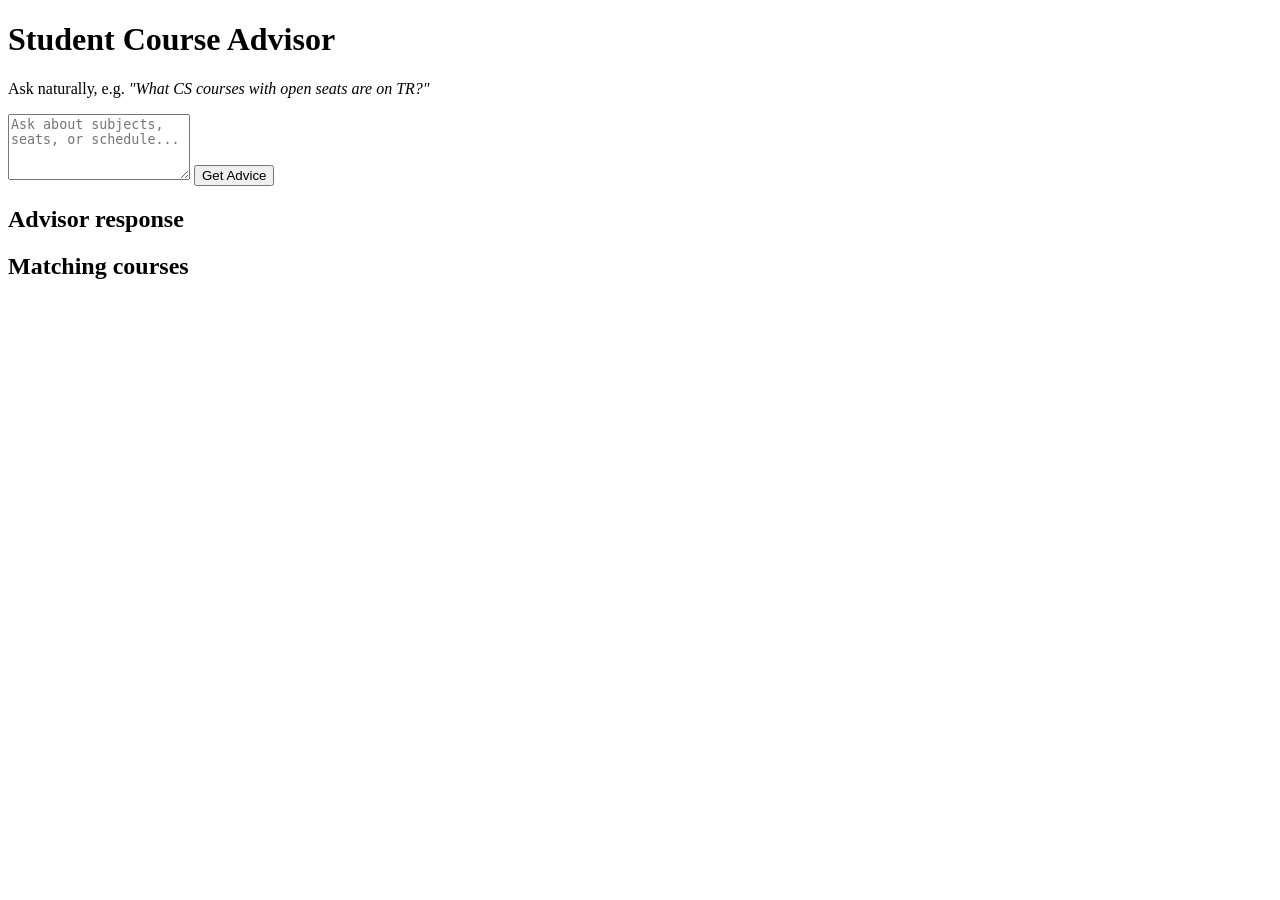
==== app/templates/index.html @ 8778091b "Rebuild repo as minimal course advisor app with MCP server/client" ====
<!doctype html>
<html lang="en">
  <head>
    <meta charset="UTF-8" />
    <meta name="viewport" content="width=device-width, initial-scale=1.0" />
    <title>Student Course Advisor</title>
    <link rel="stylesheet" href="/static/styles.css" />
  </head>
  <body>
    <main class="wrap">
      <h1>Student Course Advisor</h1>
      <p>Ask naturally, e.g. <em>"What CS courses with open seats are on TR?"</em></p>
      <textarea id="question" rows="4" placeholder="Ask about subjects, seats, or schedule..."></textarea>
      <button id="askBtn">Get Advice</button>

      <section>
        <h2>Advisor response</h2>
        <pre id="advice"></pre>
      </section>

      <section>
        <h2>Matching courses</h2>
        <div id="courses"></div>
      </section>
    </main>
    <script src="/static/app.js"></script>
  </body>
</html>
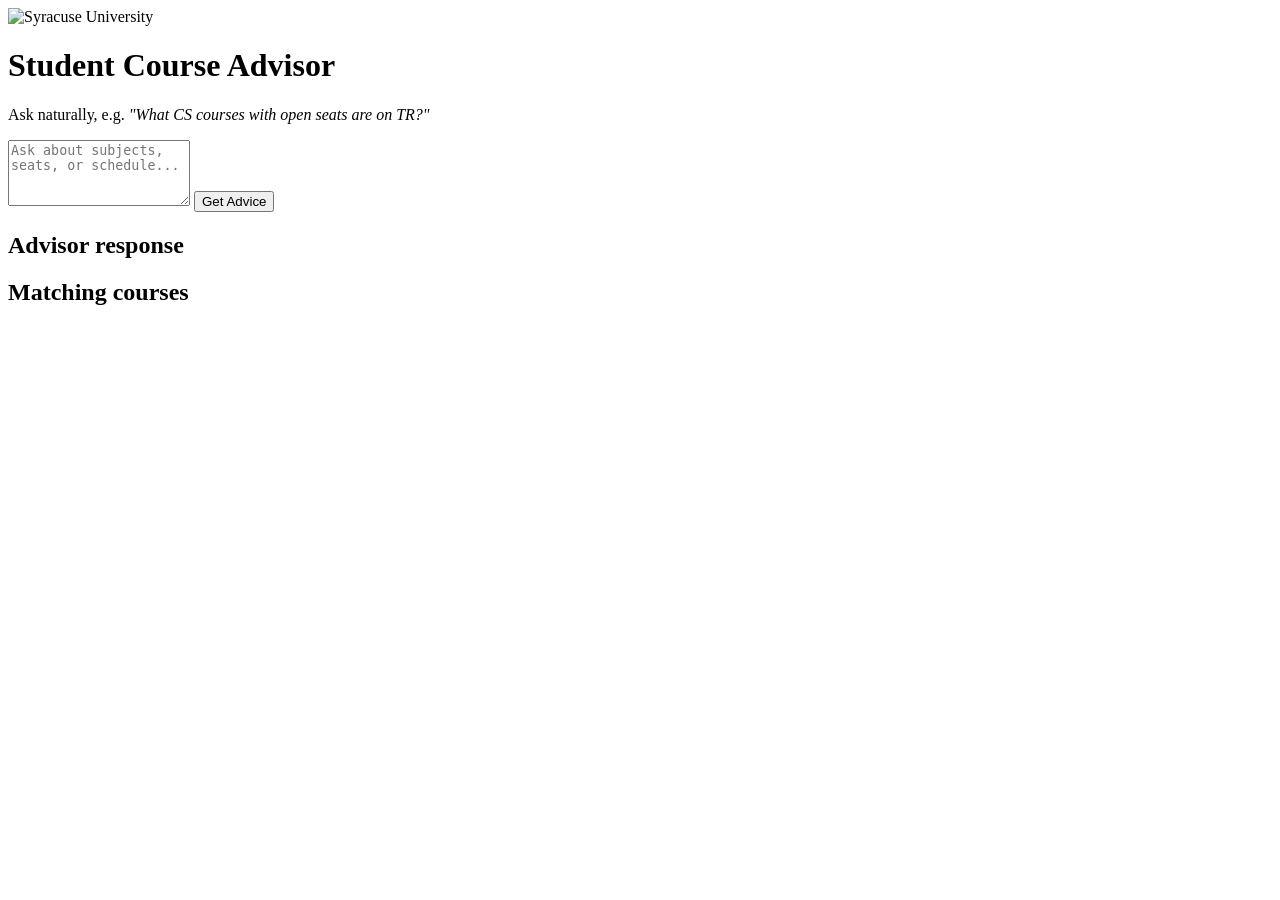
==== commit 65add5e2: "Add header with logo and brand styling to index page" ====
--- a/app/templates/index.html
+++ b/app/templates/index.html
@@ -8,7 +8,16 @@
   </head>
   <body>
     <main class="wrap">
-      <h1>Student Course Advisor</h1>
+      <header class="brand">
+        <img
+          class="brand-logo"
+          src="/static/syracuse-university-logo.svg"
+          alt="Syracuse University"
+        />
+        <div class="brand-text">
+          <h1>Student Course Advisor</h1>
+        </div>
+      </header>
       <p>Ask naturally, e.g. <em>"What CS courses with open seats are on TR?"</em></p>
       <textarea id="question" rows="4" placeholder="Ask about subjects, seats, or schedule..."></textarea>
       <button id="askBtn">Get Advice</button>
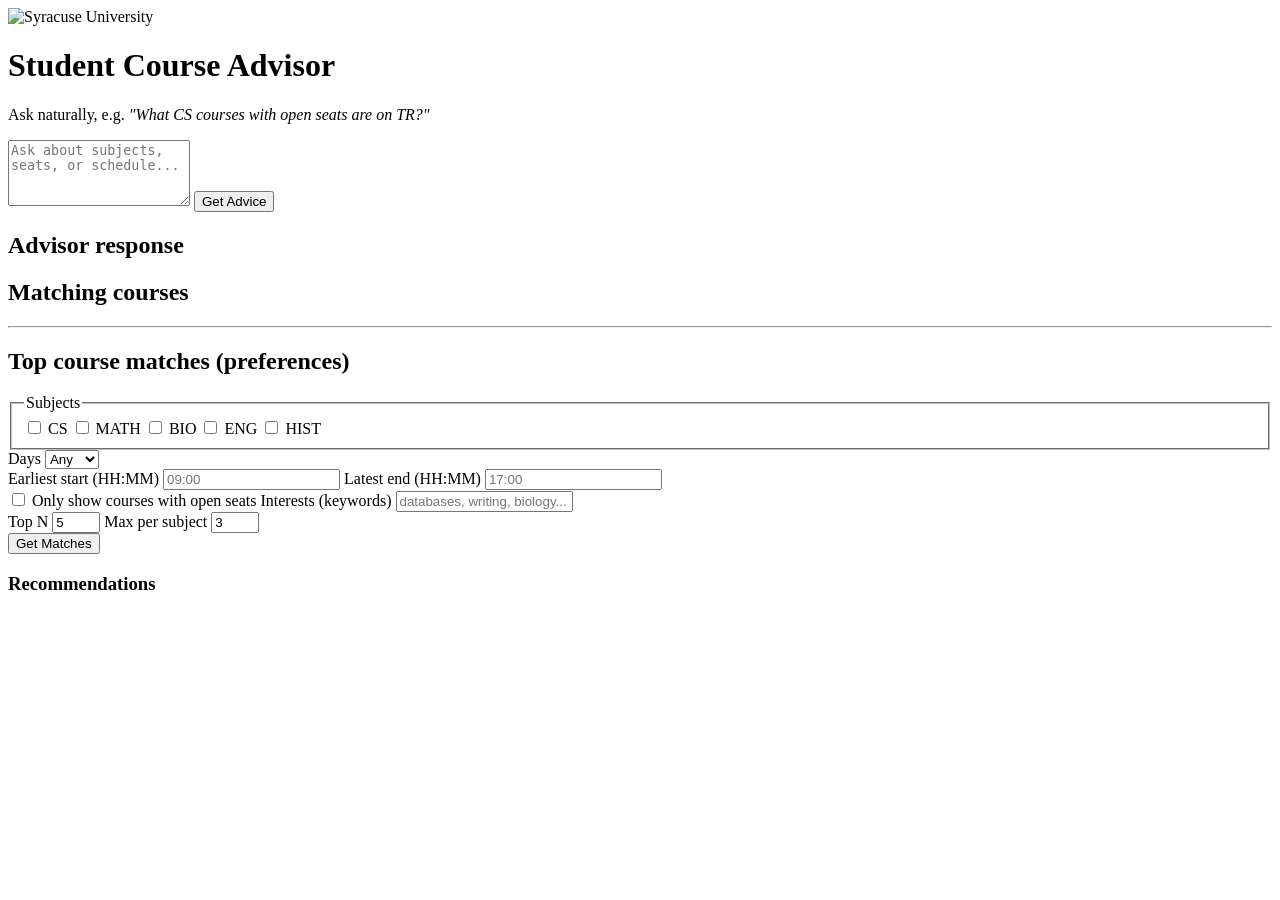
==== commit e7043756: "first commit in cursor to update the readme.md to include to do list to see how cursor commits work" ====
--- a/app/templates/index.html
+++ b/app/templates/index.html
@@ -31,6 +31,70 @@
         <h2>Matching courses</h2>
         <div id="courses"></div>
       </section>
+
+      <hr class="divider" />
+
+      <section>
+        <h2>Top course matches (preferences)</h2>
+        <div class="match-form">
+          <fieldset class="match-fieldset">
+            <legend>Subjects</legend>
+            <label><input type="checkbox" name="subject" value="CS" /> CS</label>
+            <label><input type="checkbox" name="subject" value="MATH" /> MATH</label>
+            <label><input type="checkbox" name="subject" value="BIO" /> BIO</label>
+            <label><input type="checkbox" name="subject" value="ENG" /> ENG</label>
+            <label><input type="checkbox" name="subject" value="HIST" /> HIST</label>
+          </fieldset>
+
+          <label class="match-row">
+            <span>Days</span>
+            <select id="matchDays">
+              <option value="ANY">Any</option>
+              <option value="MWF">MWF</option>
+              <option value="TR">TR</option>
+            </select>
+          </label>
+
+          <div class="match-grid">
+            <label class="match-row">
+              <span>Earliest start (HH:MM)</span>
+              <input id="earliestStart" placeholder="09:00" />
+            </label>
+            <label class="match-row">
+              <span>Latest end (HH:MM)</span>
+              <input id="latestEnd" placeholder="17:00" />
+            </label>
+          </div>
+
+          <label class="match-row match-inline">
+            <input id="onlyOpen" type="checkbox" />
+            <span>Only show courses with open seats</span>
+          </label>
+
+          <label class="match-row">
+            <span>Interests (keywords)</span>
+            <input id="interests" placeholder="databases, writing, biology..." />
+          </label>
+
+          <div class="match-grid">
+            <label class="match-row">
+              <span>Top N</span>
+              <input id="topN" type="number" min="1" max="20" value="5" />
+            </label>
+            <label class="match-row">
+              <span>Max per subject</span>
+              <input id="maxPerSubject" type="number" min="1" max="20" value="3" />
+            </label>
+          </div>
+
+          <button id="matchBtn">Get Matches</button>
+        </div>
+
+        <section>
+          <h3>Recommendations</h3>
+          <div id="matches"></div>
+        </section>
+      </section>
     </main>
     <script src="/static/app.js"></script>
   </body>
